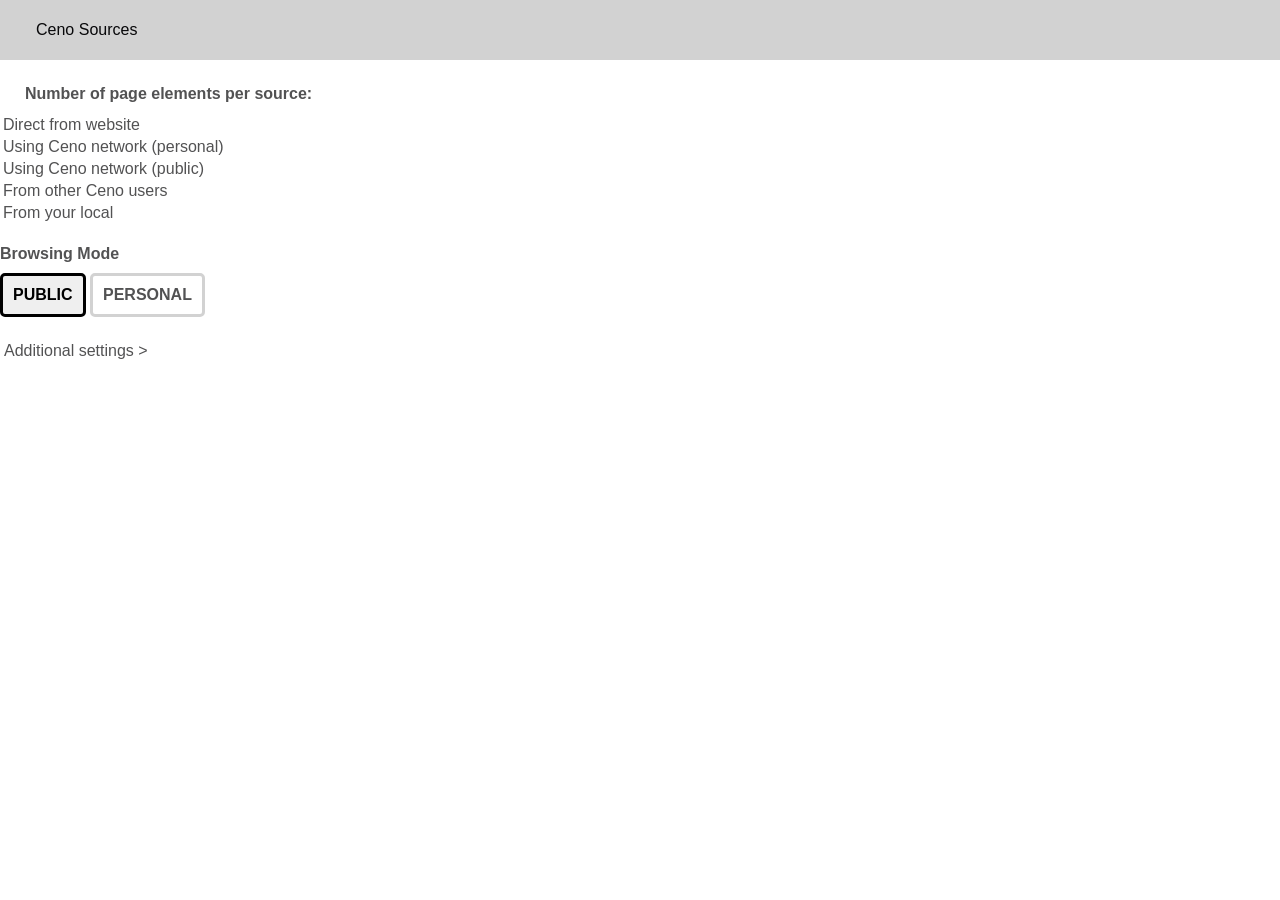
==== popup.html @ 1140f045 "Merge branch 'master' into weblate-integration" ====
<!DOCTYPE html>
<html>
<head>
  <meta charset="utf-8">
  <title data-i18n="popupTitle">Ceno Sources</title>
  <link rel="stylesheet" href="themes/default.css">
  <link rel="stylesheet" href="common.css">
  <link rel="stylesheet" href="popup.css">
<script type="module" src="localizer/Localizer.js"></script>
<script src="utils.js"></script>
<script src="popup.js"></script>
</head>
<body>
  <div id="header">
    <span><a class="back_button"><</a></span>
    <span data-i18n="popupTitle">Ceno Sources</span>
  </div>
  <p data-i18n="popupHead" class="title">Number of page elements per source:</p>
  <table>
      <tr>
          <td data-i18n="popupSrcOrigin">Direct from website</td><td class="value" id="origin"></td>
      </tr><tr id="proxyRow">
          <td data-i18n="popupSrcProxy">Using Ceno network (personal)</td><td class="value" id="proxy"></td>
      </tr><tr id="injectorRow">
          <td data-i18n="popupSrcInjector">Using Ceno network (public)</td><td class="value" id="injector"></td>
      </tr><tr>
          <td data-i18n="popupSrcDcache">From other Ceno users</td><td class="value" id="dist-cache"></td>
      </tr><tr>
          <td data-i18n="popupSrcLcache">From your local</td><td class="value" id="local-cache"></td>
      </tr>
  </table>
  <form class="rd_form">
    <div data-i18n="settingsMode" class="title">Browsing Mode</div>
    <button data-i18n="settingsModePublic" type="button" class="mode selected" id="public" enabled>PUBLIC</button>
    <button data-i18n="settingsModePersonal" type="button" class="mode unselected" id="personal" enabled>PERSONAL</button>
  </form>
  <div class="option">
    <a href="settings.html" title="Ceno settings" target="_parent" class="settings_button">Additional settings <span class="value">></span></a>
  </div>
</body>
</html>
---- themes/default.css ----
:root {
    --grey_50: #F3F3F3;
    --grey_100: #E7E7E7;
    --grey_200: #D2D2D2;
    --grey_300: #B5B5B5;
    --grey_400: #9C9C9D;
    --grey_500: #848384;
    --grey_700: #525253;
    --grey_800: #39393B;
    --grey_900: #08080A;

    --blue_50: #F0F9FF;
    --blue_100: #E0F2FE;
    --blue_200: #BAE6FD;
    --blue_300: #7DD3FC;
    --blue_400: #38BDF8;
    --blue_500: #0EA5E9;
    --blue_600: #0284C7;
    --blue_700: #0369A1;
    --blue_800: #075985;
    --blue_900: #0C4A6E;

    --purple_100: #E1BEE7;
    --purple_200: #D698E0;
    --purple_300: #C47DD0;
    --purple_400: #B85FC8;
    --purple_500: #AD4BBE;
    --purple_600: #9826AB;
    --purple_700: #751A85;
    --purple_800: #53115F;
    --purple_900: #320B39;

    /* Default style: light theme, default scaling */
    --primary: white;
    --on-primary: var(--grey_700);
    --secondary: var(--grey_200);
    --on-secondary: var(--grey_900);
    --tertiary: var(--grey_400);
    --accent-1: var(--blue_400);
    --accent-2: var(--purple_300);

    --body-width: 325px;
    --header-height: 60px;
    --header-padding: 20px;
    --font-size: 1em;
    --form-padding: 25px;
    --row-height: 25px;
    --section-padding: 10px;
    --checkbox-padding: 25px;
    --checkbox-top: 4px;
    --checkbox-size: 15px;
    --line-weight-1: 2px;
    --button-border-radius: 5px;
    --button-border-width: 3px;
    --button-padding: 4px;
    --back-button-padding: 8px;
}

@media (prefers-color-scheme: light) {
    :root {
        --primary: white;
        --on-primary: var(--grey_700);
        --secondary: var(--grey_200);
        --on-secondary: var(--grey_900);
        --tertiary: var(--grey_400);
        --accent-1: var(--blue_400);
        --accent-2: var(--purple_300);
    }
}
@media (prefers-color-scheme: dark) {
    :root {
        --primary: var(--grey_800);
        --on-primary: var(--grey_50);
        --secondary: var(--grey_700);
        --on-secondary: var(--grey_50);
        --tertiary: var(--grey_400);
        --accent-1: var(--blue_600);
        --accent-2: var(--purple_600);
    }
}

:root.light {
    --primary: white;
    --on-primary: var(--grey_700);
    --secondary: var(--grey_200);
    --on-secondary: var(--grey_900);
    --tertiary: var(--grey_400);
    --accent-1: var(--blue_400);
    --accent-2: var(--purple_300);
}

:root.dark {
    --primary: var(--grey_800);
    --on-primary: var(--grey_50);
    --secondary: var(--grey_700);
    --on-secondary: var(--grey_50);
    --tertiary: var(--grey_400);
    --accent-1: var(--blue_600);
    --accent-2: var(--purple_600);
}

:root.default {
    --body-width: 325px;
    --header-height: 60px;
    --header-padding: 20px;
    --font-size: 1em;
    --form-padding: 25px;
    --row-height: 25px;
    --section-padding: 10px;
    --checkbox-padding: 25px;
    --checkbox-top: 4px;
    --checkbox-size: 15px;
    --line-weight-1: 2px;
    --button-border-radius: 5px;
    --button-border-width: 3px;
    --button-padding: 4px;
    --back-button-padding: 8px;
}

/* 1.25 times */
:root.bigger {
    --body-width: 406.25px;
    --header-height: 75px;
    --header-padding: 25px;
    --font-size: 1.25em;
    --form-padding: 31.25px;
    --row-height: 31.25px;
    --section-padding: 12.5px;
    --checkbox-padding: 31.25px;
    --checkbox-top: 5px;
    --checkbox-size: 18.75px;
    --line-weight-1: 3.5px;
    --button-border-radius: 6.25px;
    --button-border-width: 3.75px;
    --button-padding: 5px;
    --back-button-padding: 10px;
}

/* 1.75 times */
:root.biggest {
    --body-width: 568.75px;
    --header-height: 105px;
    --header-padding: 35px;
    --font-size: 1.75em;
    --form-padding: 43.75px;
    --row-height: 43.75px;
    --section-padding: 17.5px;
    --checkbox-padding: 43.75px;
    --checkbox-top: 7px;
    --checkbox-size: 26.25px;
    --line-weight-1: 3.5px;
    --button-border-radius: 8.75px;
    --button-border-width: 5.25px;
    --button-padding: 7px;
    --back-button-padding: 14px;
}
---- common.css ----
body {
  direction: __MSG_@@bidi_dir__;
  font-family: 'Arial', 'Helvetica', 'sans-serif';
  margin:0;
  padding:0;
  color: var(--on-primary);
  background: var(--primary);
  scrollbar-gutter: stable;
  font-size: var(--font-size);
}
#header {
  height: var(--header-height);
  line-height: var(--header-height);
  display: flex;
  justify-content: flex-start;
  vertical-align: middle;
  color: var(--on-secondary);
  background: var(--secondary);
  padding-__MSG_@@bidi_start_edge__: 0px;
}
p {
  width: var(--body-width);
  position: relative;
  word-wrap: break-word;
}
---- popup.css ----
p {
  margin: var(--form-padding) 0 0 0;
  padding: 0 var(--form-padding);
}
table {
  width: 100%;
  padding-__MSG_@@bidi_start_edge__: var(--form-padding);
  padding-bottom: var(--section-padding);
  color: var(--on-primary);
}
.value {
  padding-__MSG_@@bidi_start_edge__: var(--form-padding);
  padding-__MSG_@@bidi_end_edge__: var(--form-padding);
  text-align: __MSG_@@bidi_end_edge__;
}
.title {
  font-weight: bold;
  padding-bottom: var(--section-padding);
}
.rd_form {
  padding-top: var(--section-padding);
  padding-__MSG_@@bidi_start_edge__: var(--form-padding);
}
button.mode {
  font-weight: bold;
  font-size: 100%;
  border-radius: var(--button-border-radius);
  border-style: solid;
  border-width: var(--button-border-width);
  padding: var(--section-padding);
}
button.unselected {
  border-color: var(--secondary);
  background: var(--primary);
  color: var(--on-primary)
}
button.disabled {
  border-color: var(--secondary);
  background: var(--on-secondary);
  color: var(--secondary)
}
button.hover {
  border-color: var(--secondary);
  background: var(--secondary);
  color: var(--on-primary)
}
button.selected-public {
  border-color: var(--accent-1);
  background: var(--accent-1);
  color: var(--on-secondary)
}

button.selected-personal {
  border-color: var(--accent-2);
  background: var(--accent-2);
  color: var(--on-secondary)
}
.option {
  margin: var(--form-padding) 0 0 0;
  padding-bottom: var(--form-padding);
  padding-__MSG_@@bidi_start_edge__: var(--form-padding);
}
a.settings_button {
  padding: var(--button-padding);
  border-radius: var(--button-border-radius);
  text-decoration: none;
  color: var(--on-primary);
  background-color: var(--primary);
}
a:hover {
  background-color: var(--secondary);
}
/* Hold place of back button shown on settings page */
a.back_button {
  margin: var(--button-border-width) var(--button-border-width);
  padding: var(--back-button-padding);
  border-radius: var(--button-border-radius);
  font-size: 150%;
  visibility: hidden;
}
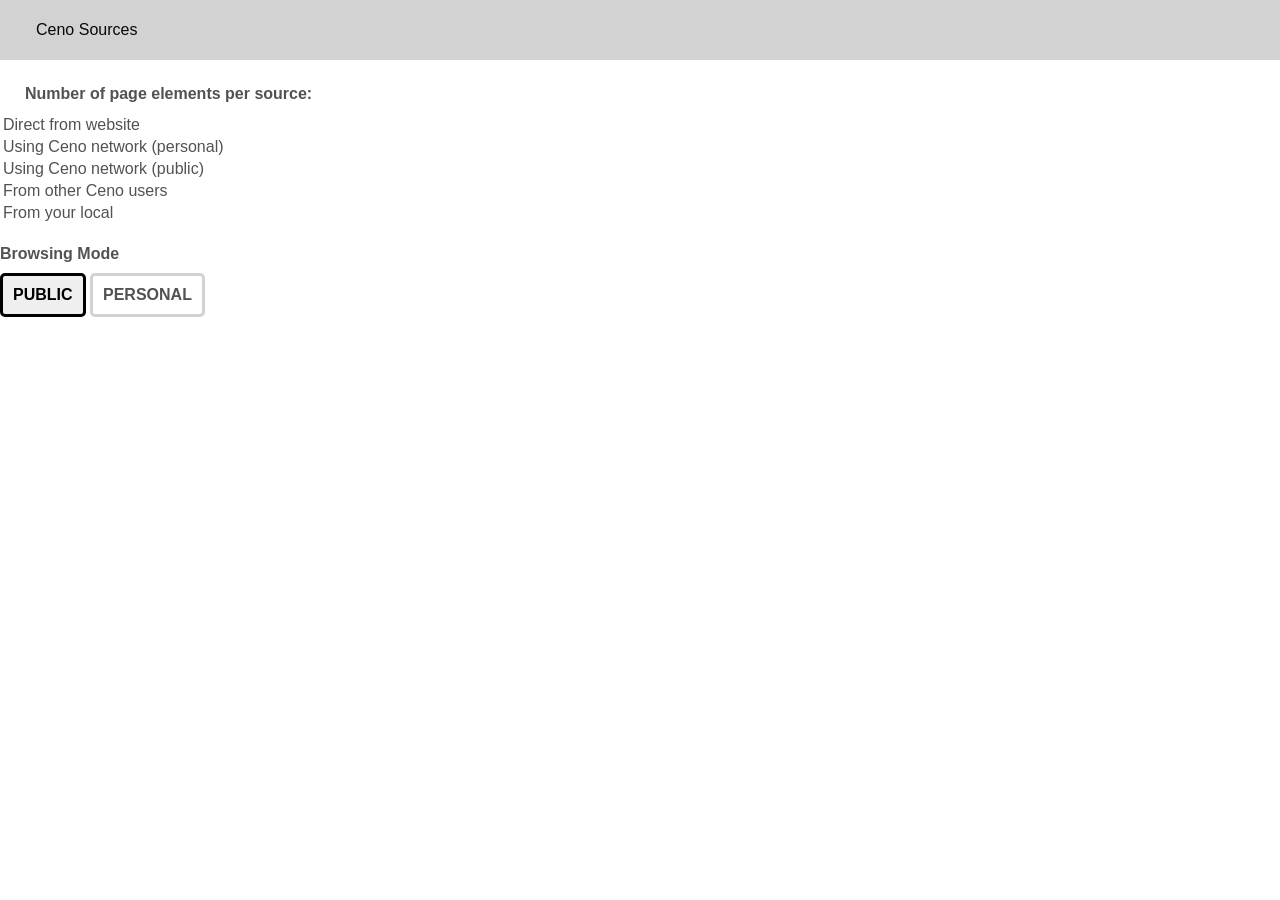
==== commit 73332478: "Remove additional settings. Settings are handled by preferences page in ceno" ====
--- a/popup.html
+++ b/popup.html
@@ -35,7 +35,9 @@
     <button data-i18n="settingsModePersonal" type="button" class="mode unselected" id="personal" enabled>PERSONAL</button>
   </form>
   <div class="option">
+    <!--
     <a href="settings.html" title="Ceno settings" target="_parent" class="settings_button">Additional settings <span class="value">></span></a>
+    -->
   </div>
 </body>
 </html>
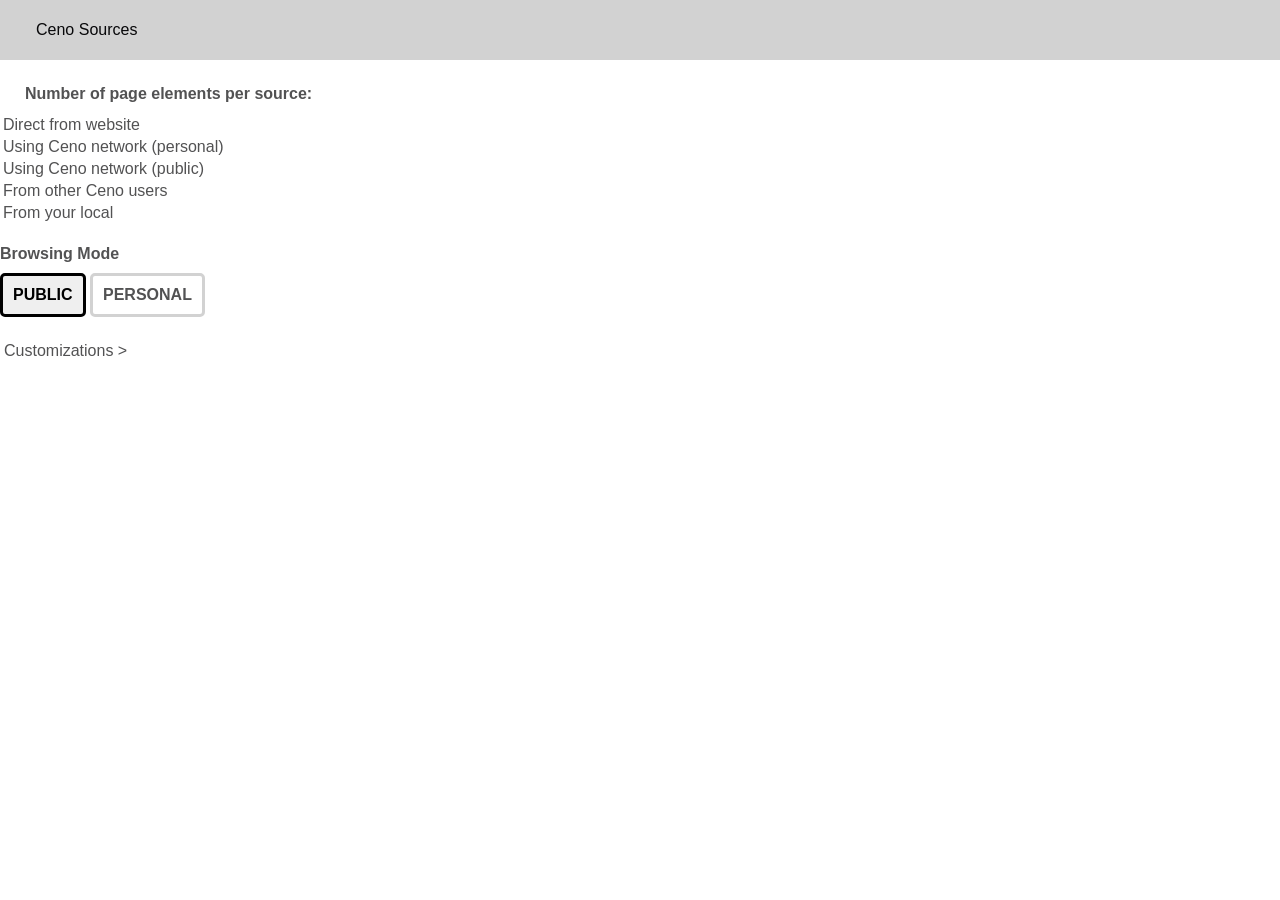
==== commit d60aa920: "Refactor settings page to only have customizations Remove settings which are no longer needed, but k" ====
--- a/popup.html
+++ b/popup.html
@@ -35,9 +35,7 @@
     <button data-i18n="settingsModePersonal" type="button" class="mode unselected" id="personal" enabled>PERSONAL</button>
   </form>
   <div class="option">
-    <!--
-    <a href="settings.html" title="Ceno settings" target="_parent" class="settings_button">Additional settings <span class="value">></span></a>
-    -->
+    <a href="settings.html" title="Ceno settings" target="_parent" class="settings_button">Customizations <span class="value">></span></a>
   </div>
 </body>
 </html>
